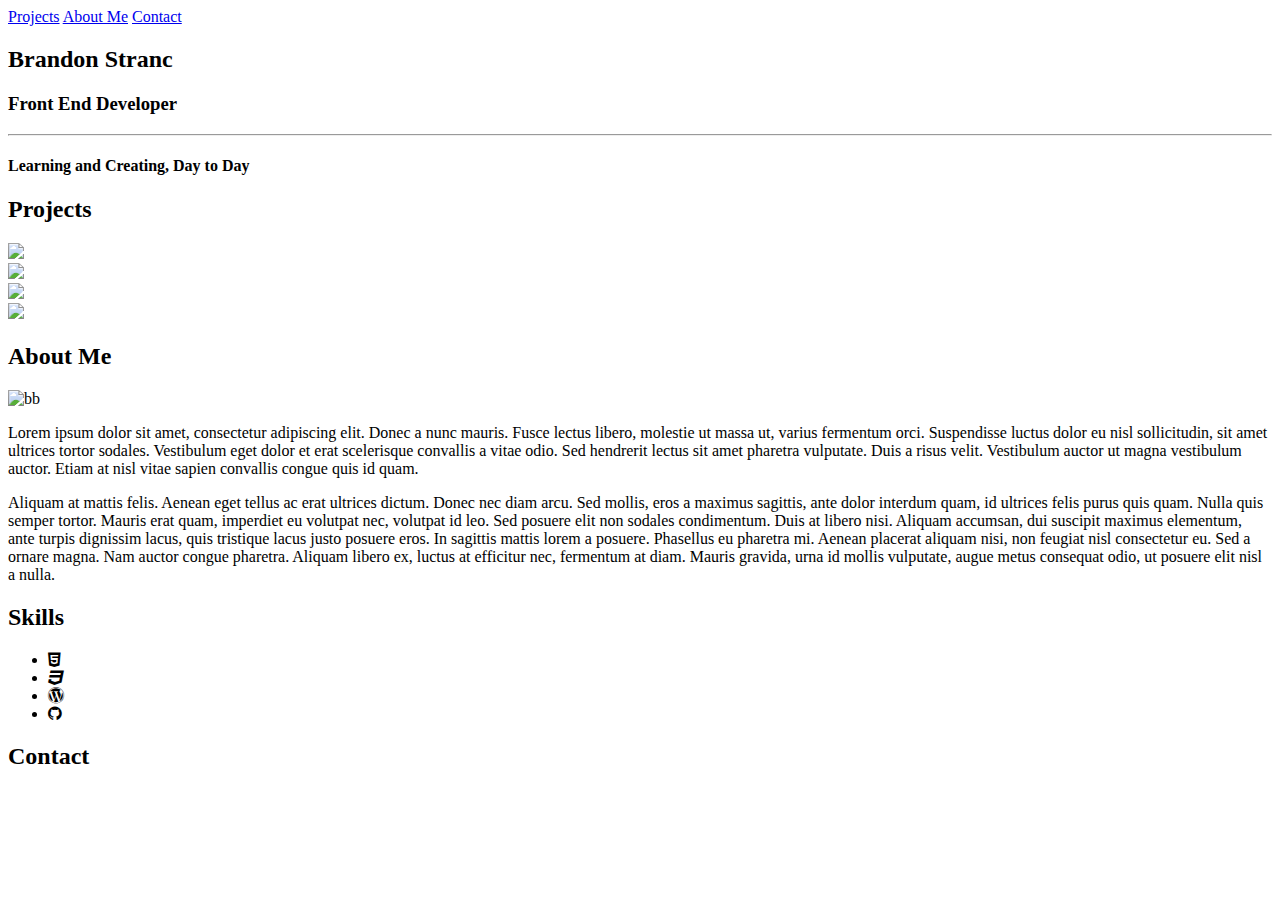
==== index.html @ 1730cb90 "Plz" ====
<!DOCTYPE html>
<html lang="en-US">

<head>
	<title>BOOTSTRAP</title>
	<meta charset="UTF-8">
	<meta name="viewport" content="width=device-width, initial-scale=1.0, shrink-to-fit=no"> <!-- to scale well with mobile -->
	
	<link rel="stylesheet" href="https://maxcdn.bootstrapcdn.com/bootstrap/4.0.0-beta/css/bootstrap.min.css" integrity="sha384-/Y6pD6FV/Vv2HJnA6t+vslU6fwYXjCFtcEpHbNJ0lyAFsXTsjBbfaDjzALeQsN6M" crossorigin="anonymous">
	<link rel="stylesheet" type="text/css" href="_css/bootstrapOverride.css">
	<link rel="stylesheet" type="text/css" href="_css/animate.css">
	<link rel="stylesheet" href="https://maxcdn.bootstrapcdn.com/font-awesome/4.7.0/css/font-awesome.min.css">

	<!-- <link href='//cdn.jsdelivr.net/devicons/1.8.0/css/devicons.min.css' rel='stylesheet'> -->
	

	<!-- <link rel="stylesheet" type="text/css" href="_css/style.css">
	<link rel="stylesheet" type="text/css" href="_css/animate.css">
	

	<script src="https://ajax.googleapis.com/ajax/libs/jquery/3.2.1/jquery.min.js"></script>
	<script src="_js/script.js"></script> -->

	<script src="https://ajax.googleapis.com/ajax/libs/jquery/3.2.1/jquery.min.js"></script>
	<script src="_js/bootstrapScript.js"></script>
</head>

<body>
<!-- HEADER..................................... -->
<header>
	<div class="container-fluid">
		<div class="container">
			<nav>
				<a href="#projects" class="text-center" title="">Projects</a>
				<a href="#about-me" class="text-center" title="">About Me</a>
				<a href="#contact" class="text-center" title="">Contact</a>
			</nav>

			<h2 id="name-heading" class="text-center fade-in">Brandon Stranc</h2>
			<h3 class="text-center fade-in">Front End Developer</h3>
			<hr class="fade-in">
			<h4 id="h4-padding" class="text-center fade-in">Learning and Creating, Day to Day</h4>
		</div>
	</div>

</header>

<!-- PROJECTS..................................... -->
<div class="container-fluid">
	<div class="container projects">
		<h2 class="text-center">Projects</h2>
			<div id="projects" class="row">
				<div class="col-xs-12 col-md-4 col-lg-3">
					<img src="http://www.martinezcreativegroup.com/wp-content/uploads/2014/05/img-placeholder.png">
				</div>
				<div class="col-xs-12 col-md-4 col-lg-3">
					<img src="http://www.martinezcreativegroup.com/wp-content/uploads/2014/05/img-placeholder.png">
				</div>
				<div class="col-xs-12 col-md-4 col-lg-3">
					<img src="http://www.martinezcreativegroup.com/wp-content/uploads/2014/05/img-placeholder.png">
				</div>
				<div class="col-xs-12 col-md-4 col-lg-3">
					<img src="http://www.martinezcreativegroup.com/wp-content/uploads/2014/05/img-placeholder.png">
				</div>
			</div>
	</div>
</div>

<!-- ABOUT ME..................................... -->
<div class="container-fluid about-bgColor">
	<div class="container about-me">
		<h2 id="about-me" class="text-center">About Me</h2>
			<div class="row">
				<div class="col-xs-12 col-lg-1">
				</div>
				<div class="col-xs-12 col-md-4 col-lg-4">
					<img src="_images/bb.jpg" alt="bb" height="250" width="250">
				</div>
				<div class="col-xs-12 col-md-8 col-lg-6">
					<p>Lorem ipsum dolor sit amet, consectetur adipiscing elit. Donec a nunc mauris. Fusce lectus libero, molestie ut massa ut, varius fermentum orci. Suspendisse luctus dolor eu nisl sollicitudin, sit amet ultrices tortor sodales. Vestibulum eget dolor et erat scelerisque convallis a vitae odio. Sed hendrerit lectus sit amet pharetra vulputate. Duis a risus velit. Vestibulum auctor ut magna vestibulum auctor. Etiam at nisl vitae sapien convallis congue quis id quam.</p>

					<p>Aliquam at mattis felis. Aenean eget tellus ac erat ultrices dictum. Donec nec diam arcu. Sed mollis, eros a maximus sagittis, ante dolor interdum quam, id ultrices felis purus quis quam. Nulla quis semper tortor. Mauris erat quam, imperdiet eu volutpat nec, volutpat id leo. Sed posuere elit non sodales condimentum. Duis at libero nisi. Aliquam accumsan, dui suscipit maximus elementum, ante turpis dignissim lacus, quis tristique lacus justo posuere eros. In sagittis mattis lorem a posuere. Phasellus eu pharetra mi. Aenean placerat aliquam nisi, non feugiat nisl consectetur eu. Sed a ornare magna. Nam auctor congue pharetra. Aliquam libero ex, luctus at efficitur nec, fermentum at diam. Mauris gravida, urna id mollis vulputate, augue metus consequat odio, ut posuere elit nisl a nulla.</p>
				</div>
				<div class="col-xs-12 col-lg-1">
				</div>
			</div>

			<h2 class="text-center">Skills</h2>
		
				<ul>

					<li><i class="fa fa-html5" aria-hidden="true"></i></li>
					<li><i class="fa fa-css3" aria-hidden="true"></i></li>
					<li><i class="fa fa-wordpress" aria-hidden="true"></i></li>
					<li><i class="fa fa-github" aria-hidden="true"></i></li>

				</ul>
		

	</div>
</div>

<!-- CONTACT..................................... -->
<div class="container-fluid contact-bgColor">
	<div class="container contact">
		<h2 id="contact" class="text-center">Contact</h2>

		

	</div>
</div>

</body>
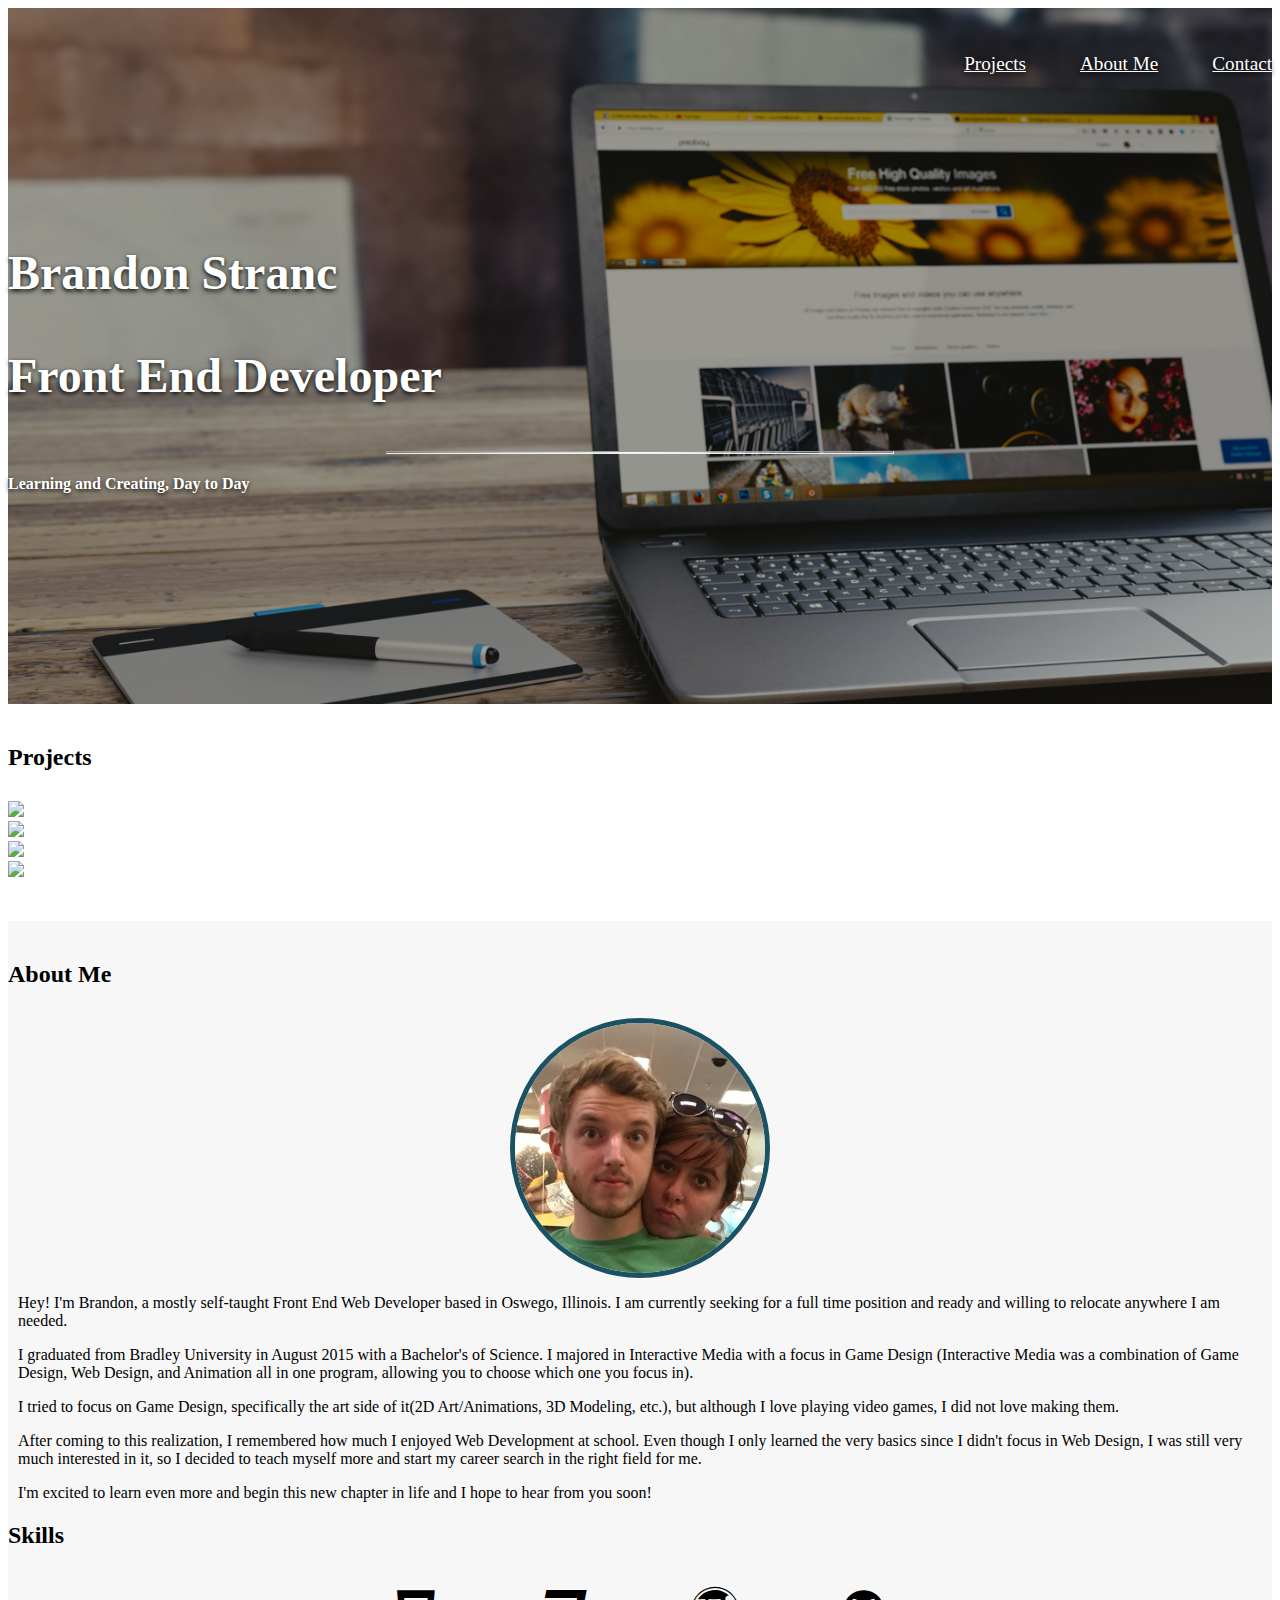
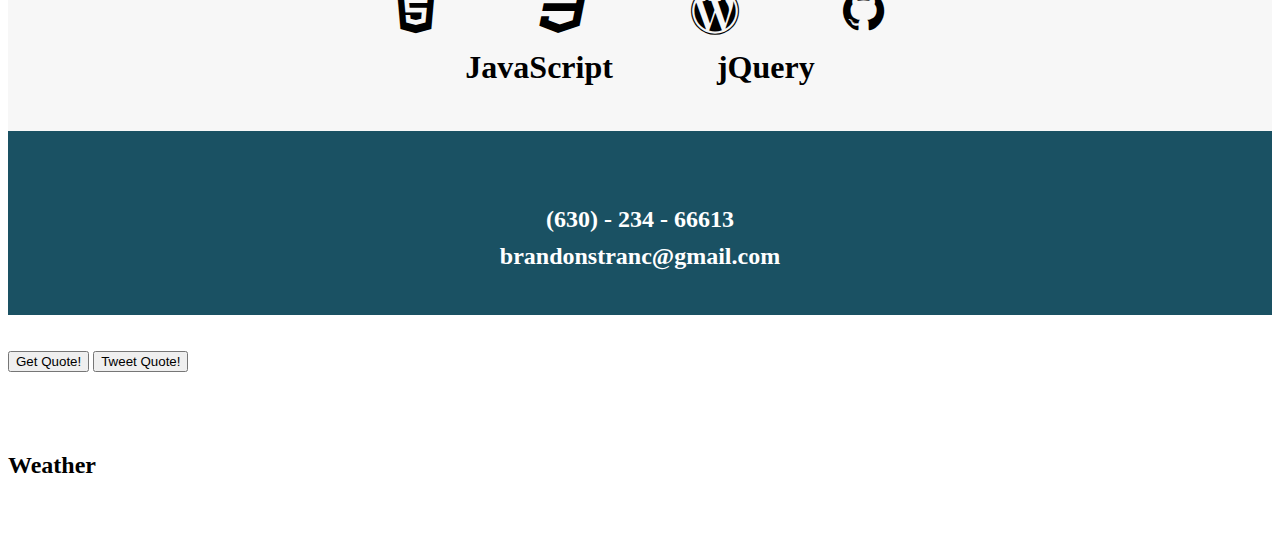
==== commit 987e9c06: "November Update" ====
--- a/index.html
+++ b/index.html
@@ -2,13 +2,13 @@
 <html lang="en-US">
 
 <head>
-	<title>BOOTSTRAP</title>
+	<title>Brandon Stranc | Front End Developer</title>
 	<meta charset="UTF-8">
 	<meta name="viewport" content="width=device-width, initial-scale=1.0, shrink-to-fit=no"> <!-- to scale well with mobile -->
 	
 	<link rel="stylesheet" href="https://maxcdn.bootstrapcdn.com/bootstrap/4.0.0-beta/css/bootstrap.min.css" integrity="sha384-/Y6pD6FV/Vv2HJnA6t+vslU6fwYXjCFtcEpHbNJ0lyAFsXTsjBbfaDjzALeQsN6M" crossorigin="anonymous">
-	<link rel="stylesheet" type="text/css" href="_css/bootstrapOverride.css">
-	<link rel="stylesheet" type="text/css" href="_css/animate.css">
+	<link rel="stylesheet" type="text/css" href="css/bootstrapOverride.css">
+	<link rel="stylesheet" type="text/css" href="css/animate.css">
 	<link rel="stylesheet" href="https://maxcdn.bootstrapcdn.com/font-awesome/4.7.0/css/font-awesome.min.css">
 
 	<!-- <link href='//cdn.jsdelivr.net/devicons/1.8.0/css/devicons.min.css' rel='stylesheet'> -->
@@ -22,7 +22,7 @@
 	<script src="_js/script.js"></script> -->
 
 	<script src="https://ajax.googleapis.com/ajax/libs/jquery/3.2.1/jquery.min.js"></script>
-	<script src="_js/bootstrapScript.js"></script>
+	<script src="js/bootstrapScript.js"></script>
 </head>
 
 <body>
@@ -31,9 +31,9 @@
 	<div class="container-fluid">
 		<div class="container">
 			<nav>
-				<a href="#projects" class="text-center" title="">Projects</a>
-				<a href="#about-me" class="text-center" title="">About Me</a>
-				<a href="#contact" class="text-center" title="">Contact</a>
+				<a href="#projects" class="text-center scrollTo" title="">Projects</a>
+				<a href="#about" class="text-center scrollTo" title="">About Me</a>
+				<a href="#contact" class="text-center scrollTo" title="">Contact</a>
 			</nav>
 
 			<h2 id="name-heading" class="text-center fade-in">Brandon Stranc</h2>
@@ -48,19 +48,19 @@
 <!-- PROJECTS..................................... -->
 <div class="container-fluid">
 	<div class="container projects">
-		<h2 class="text-center">Projects</h2>
-			<div id="projects" class="row">
+		<h2 id="projects" class="text-center">Projects</h2>
+			<div class="projects row">
 				<div class="col-xs-12 col-md-4 col-lg-3">
-					<img src="http://www.martinezcreativegroup.com/wp-content/uploads/2014/05/img-placeholder.png">
+					<img src="https://www.martinezcreativegroup.com/wp-content/uploads/2014/05/img-placeholder.png">
 				</div>
 				<div class="col-xs-12 col-md-4 col-lg-3">
-					<img src="http://www.martinezcreativegroup.com/wp-content/uploads/2014/05/img-placeholder.png">
+					<img src="https://www.martinezcreativegroup.com/wp-content/uploads/2014/05/img-placeholder.png">
 				</div>
 				<div class="col-xs-12 col-md-4 col-lg-3">
-					<img src="http://www.martinezcreativegroup.com/wp-content/uploads/2014/05/img-placeholder.png">
+					<img src="https://www.martinezcreativegroup.com/wp-content/uploads/2014/05/img-placeholder.png">
 				</div>
 				<div class="col-xs-12 col-md-4 col-lg-3">
-					<img src="http://www.martinezcreativegroup.com/wp-content/uploads/2014/05/img-placeholder.png">
+					<img src="https://www.martinezcreativegroup.com/wp-content/uploads/2014/05/img-placeholder.png">
 				</div>
 			</div>
 	</div>
@@ -68,18 +68,24 @@
 
 <!-- ABOUT ME..................................... -->
 <div class="container-fluid about-bgColor">
-	<div class="container about-me">
-		<h2 id="about-me" class="text-center">About Me</h2>
+	<div class="container about">
+		<h2 id="about" class="text-center">About Me</h2>
 			<div class="row">
 				<div class="col-xs-12 col-lg-1">
 				</div>
 				<div class="col-xs-12 col-md-4 col-lg-4">
-					<img src="_images/bb.jpg" alt="bb" height="250" width="250">
+					<img src="images/bb.jpg" alt="bb" height="250" width="250">
 				</div>
 				<div class="col-xs-12 col-md-8 col-lg-6">
-					<p>Lorem ipsum dolor sit amet, consectetur adipiscing elit. Donec a nunc mauris. Fusce lectus libero, molestie ut massa ut, varius fermentum orci. Suspendisse luctus dolor eu nisl sollicitudin, sit amet ultrices tortor sodales. Vestibulum eget dolor et erat scelerisque convallis a vitae odio. Sed hendrerit lectus sit amet pharetra vulputate. Duis a risus velit. Vestibulum auctor ut magna vestibulum auctor. Etiam at nisl vitae sapien convallis congue quis id quam.</p>
+					<p>Hey! I'm Brandon, a mostly self-taught Front End Web Developer based in Oswego, Illinois. I am currently seeking for a full time position and ready and willing to relocate anywhere I am needed.</p>
 
-					<p>Aliquam at mattis felis. Aenean eget tellus ac erat ultrices dictum. Donec nec diam arcu. Sed mollis, eros a maximus sagittis, ante dolor interdum quam, id ultrices felis purus quis quam. Nulla quis semper tortor. Mauris erat quam, imperdiet eu volutpat nec, volutpat id leo. Sed posuere elit non sodales condimentum. Duis at libero nisi. Aliquam accumsan, dui suscipit maximus elementum, ante turpis dignissim lacus, quis tristique lacus justo posuere eros. In sagittis mattis lorem a posuere. Phasellus eu pharetra mi. Aenean placerat aliquam nisi, non feugiat nisl consectetur eu. Sed a ornare magna. Nam auctor congue pharetra. Aliquam libero ex, luctus at efficitur nec, fermentum at diam. Mauris gravida, urna id mollis vulputate, augue metus consequat odio, ut posuere elit nisl a nulla.</p>
+					<p>I graduated from Bradley University in August 2015 with a Bachelor's of Science. I majored in Interactive Media with a focus in Game Design (Interactive Media was a combination of Game Design, Web Design, and Animation all in one program, allowing you to choose which one you focus in).</p>
+
+					<p>I tried to focus on Game Design, specifically the art side of it(2D Art/Animations, 3D Modeling, etc.), but although I love playing video games, I did not love making them.</p>
+
+					<p>After coming to this realization, I remembered how much I enjoyed Web Development at school. Even though I only learned the very basics since I didn't focus in Web Design, I was still very much interested in it, so I decided to teach myself more and start my career search in the right field for me.</p>
+
+					<p>I'm excited to learn even more and begin this new chapter in life and I hope to hear from you soon!</p>
 				</div>
 				<div class="col-xs-12 col-lg-1">
 				</div>
@@ -89,11 +95,16 @@
 		
 				<ul>
 
-					<li><i class="fa fa-html5" aria-hidden="true"></i></li>
-					<li><i class="fa fa-css3" aria-hidden="true"></i></li>
-					<li><i class="fa fa-wordpress" aria-hidden="true"></i></li>
-					<li><i class="fa fa-github" aria-hidden="true"></i></li>
+					<li class="icons"><i class="fa fa-html5" aria-hidden="true"></i></li>
+					<li class="icons"><i class="fa fa-css3" aria-hidden="true"></i></li>
+					<li class="icons"><i class="fa fa-wordpress" aria-hidden="true"></i></li>
+					<li class="icons"><i class="fa fa-github" aria-hidden="true"></i></li>
 
+				</ul>
+
+				<ul>
+					<li class="liText">JavaScript</li>
+					<li class="liText">jQuery</li>
 				</ul>
 		
 
@@ -103,11 +114,34 @@
 <!-- CONTACT..................................... -->
 <div class="container-fluid contact-bgColor">
 	<div class="container contact">
-		<h2 id="contact" class="text-center">Contact</h2>
+		<h2 id="contact" class="text-center"></h2>
 
-		
+		<ul>
+			<li class="contactText">(630) - 234 - 66613</li>
+			<li class="contactText">brandonstranc@gmail.com</li>
+		</ul>
 
 	</div>
 </div>
 
+<!-- QUOTE GEN..................................... -->
+<div class="container-fluid text-center">
+    <div class="container text-center">
+      <p id="quote"></p>
+      <p id="author"></p>
+      <button id="newQuote" class="btn btn-primary">Get Quote!</button>
+      <button id="shareToTwitter" class="btn btn-primary">Tweet Quote!</button>
+    </div>
+</div>
+
+<!-- WEATHER..................................... -->
+<div class="container-fluid">
+  <div class="container">
+    <h2 class="text-center">Weather</h2>
+    
+    <p class="para"></p>
+  </div>
+</div>
+
+
 </body>--- a/css/bootstrapOverride.css
+++ b/css/bootstrapOverride.css
@@ -0,0 +1,139 @@
+/*CONATINERS..........................*/
+.container {
+	padding: 20px 0 40px 0;
+}
+
+/*HEADER..........................*/
+header {
+	background: url("../images/header-bg.jpeg") no-repeat fixed 0px 0px;
+	background-size: cover;
+	margin: 0 auto;
+	width: 100%;
+	height: auto;
+}
+
+header h2, header h3, header h4, header a {
+	color: white;
+	text-shadow: 0px 2px  5px black;
+}
+
+header .container-fluid {
+	background-color: rgba(0, 0, 0, 0.3);
+}
+
+#name-heading {
+	font-size: 3em;
+	padding-top: 130px;
+	padding-bottom: 0;
+}
+
+header h3 {
+	font-size: 3em;
+}
+
+#h4-padding {
+	padding-bottom: 150px;
+	font-size: 1em;
+}
+
+/*NAV..........................*/
+nav {
+	text-align: right;
+	margin: 0 auto;
+	padding-top: 25px;
+}
+
+nav a {
+	padding-left: 50px;
+	font-size: 1.2em;
+}
+
+nav a:hover {
+	color: red;
+	text-decoration: none;
+}
+
+/*PROJECTS..........................*/
+.projects {
+
+}
+
+/*ABOUT ME..........................*/
+.about-bgColor {
+	background-color: #F7F7F7;
+}
+
+.about {
+	
+}
+
+.about img {
+	border-radius: 50%;
+	border: solid 5px #1A5163;
+	display: block;
+	margin: 0 auto;
+}
+
+.about p {
+	padding: 0 10px;
+}
+
+/*CONTACT..........................*/
+.contact-bgColor {
+	background-color: #1A5163;
+}
+
+.contact {
+	color: white;
+}
+
+
+
+/*HEADINGS..........................*/
+h2 {
+	padding-bottom: 10px;
+}
+
+/*IMAGES..........................*/
+.projects img {
+	width: 100%;
+}
+
+/*MISC..........................*/
+hr {
+	width: 40%;
+    height: 1px;
+    background-image: linear-gradient(to right, rgba(0, 0, 0, 0), rgba(255, 255, 255, 1), rgba(0, 0, 0, 0));
+}
+
+
+
+
+ul {
+	text-align: center;
+	margin: 0 auto;
+	padding: 0;
+}
+
+.icons {
+	font-size: 3em;
+}
+
+li {
+	display: inline-block;
+	padding: 5px 50px;
+	font-weight: bold;
+}
+
+.liText {
+	font-size: 2em;
+}
+
+.contactText {
+	font-size: 1.5em;
+	display: block;
+}
+
+ul li {
+	list-style: none;
+}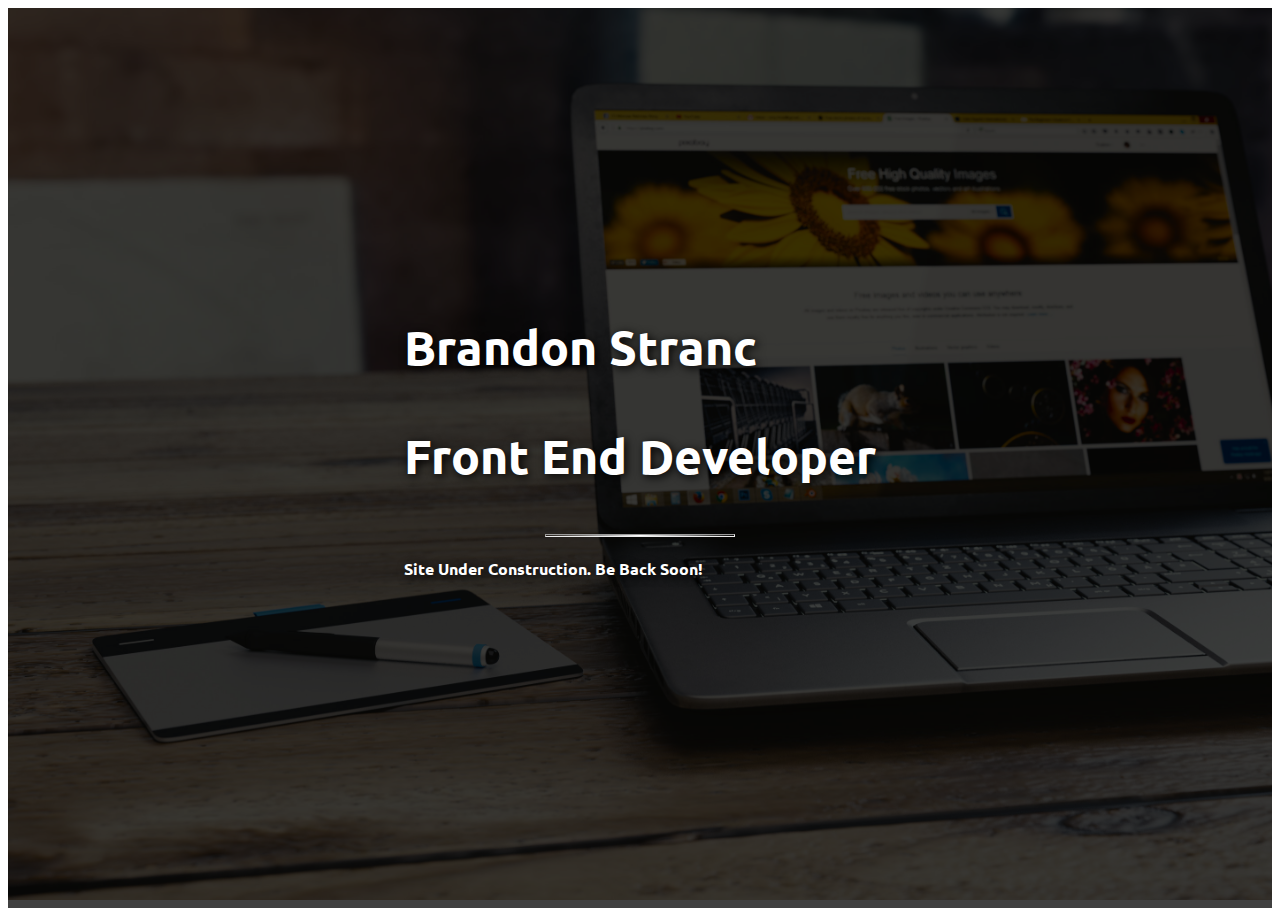
==== commit 2e622715: "site under construction update" ====
--- a/index.html
+++ b/index.html
@@ -21,6 +21,8 @@
 	<script src="https://ajax.googleapis.com/ajax/libs/jquery/3.2.1/jquery.min.js"></script>
 	<script src="_js/script.js"></script> -->
 
+	<link href="https://fonts.googleapis.com/css?family=Raleway|Ubuntu" rel="stylesheet">
+
 	<script src="https://ajax.googleapis.com/ajax/libs/jquery/3.2.1/jquery.min.js"></script>
 	<script src="js/bootstrapScript.js"></script>
 </head>
@@ -30,62 +32,67 @@
 <header>
 	<div class="container-fluid">
 		<div class="container">
-			<nav>
+			<!-- <nav>
 				<a href="#projects" class="text-center scrollTo" title="">Projects</a>
 				<a href="#about" class="text-center scrollTo" title="">About Me</a>
 				<a href="#contact" class="text-center scrollTo" title="">Contact</a>
-			</nav>
+			</nav> -->
 
 			<h2 id="name-heading" class="text-center fade-in">Brandon Stranc</h2>
 			<h3 class="text-center fade-in">Front End Developer</h3>
 			<hr class="fade-in">
-			<h4 id="h4-padding" class="text-center fade-in">Learning and Creating, Day to Day</h4>
+			<h4 id="h4-padding" class="text-center fade-in">Site Under Construction. Be Back Soon!</h4>
 		</div>
 	</div>
 
 </header>
 
 <!-- PROJECTS..................................... -->
-<div class="container-fluid">
+<!-- <div class="container-fluid">
 	<div class="container projects">
 		<h2 id="projects" class="text-center">Projects</h2>
+
+		<hr>
+
 			<div class="projects row">
-				<div class="col-xs-12 col-md-4 col-lg-3">
-					<img src="https://www.martinezcreativegroup.com/wp-content/uploads/2014/05/img-placeholder.png">
+				<div class="col-xs-12 col-md-6 col-lg-6">
+					<h3 class="text-center">Quote Generator</h3>
+						<p id="quote" class="text-center"></p>
+						<p id="author" class="text-center"></p>
+						<div class="text-center">
+							<button id="newQuote" class="btn btn-primary">New Quote!</button>
+							<button id="shareToTwitter" class="btn btn-primary">Tweet Quote!</button>
+						</div>
 				</div>
-				<div class="col-xs-12 col-md-4 col-lg-3">
-					<img src="https://www.martinezcreativegroup.com/wp-content/uploads/2014/05/img-placeholder.png">
+				<div class="col-xs-12 col-md-6 col-lg-6">
+					<h3 class="text-center">Weather App</h3>
+						<p class="text-center"><span id="city"></span> <span id="country"></span></p>
+    					<p class="text-center"><span id="temp"></span> <span id="tempUnit"></span></p>
+    					<p id="description" class="text-center"></p>
 				</div>
-				<div class="col-xs-12 col-md-4 col-lg-3">
-					<img src="https://www.martinezcreativegroup.com/wp-content/uploads/2014/05/img-placeholder.png">
-				</div>
-				<div class="col-xs-12 col-md-4 col-lg-3">
-					<img src="https://www.martinezcreativegroup.com/wp-content/uploads/2014/05/img-placeholder.png">
-				</div>
+				
 			</div>
 	</div>
-</div>
+</div> -->
 
 <!-- ABOUT ME..................................... -->
-<div class="container-fluid about-bgColor">
+<!-- <div class="container-fluid about-bgColor">
 	<div class="container about">
 		<h2 id="about" class="text-center">About Me</h2>
 			<div class="row">
 				<div class="col-xs-12 col-lg-1">
 				</div>
 				<div class="col-xs-12 col-md-4 col-lg-4">
-					<img src="images/bb.jpg" alt="bb" height="250" width="250">
+					<img src="images/itBeMe2.jpg" alt="Brandons Portrait" height="302" width="200">
 				</div>
 				<div class="col-xs-12 col-md-8 col-lg-6">
-					<p>Hey! I'm Brandon, a mostly self-taught Front End Web Developer based in Oswego, Illinois. I am currently seeking for a full time position and ready and willing to relocate anywhere I am needed.</p>
+					<p>Hey! I'm Brandon, a Front End Web Developer based in <strong>Oswego, Illinois</strong>. I am currently seeking a full time position and willing to relocate if needed.</p>
 
-					<p>I graduated from Bradley University in August 2015 with a Bachelor's of Science. I majored in Interactive Media with a focus in Game Design (Interactive Media was a combination of Game Design, Web Design, and Animation all in one program, allowing you to choose which one you focus in).</p>
+            		<p>I graduated from Bradley University with a Bachelor's of Science majoring in Interactive Media, a combination of Web Design, Game Design, and Animation all in one program.</p>
 
-					<p>I tried to focus on Game Design, specifically the art side of it(2D Art/Animations, 3D Modeling, etc.), but although I love playing video games, I did not love making them.</p>
+            		<p>Learning about all these different fields gave me a broad knowledge of many different softwares, languages, and just know how of how things are done in the industry. I have continued to learn more about front end development on my own, and work at it almost every day.</p>
 
-					<p>After coming to this realization, I remembered how much I enjoyed Web Development at school. Even though I only learned the very basics since I didn't focus in Web Design, I was still very much interested in it, so I decided to teach myself more and start my career search in the right field for me.</p>
-
-					<p>I'm excited to learn even more and begin this new chapter in life and I hope to hear from you soon!</p>
+            		<p>I'm excited to learn even more and bring everything I have to offer to my soon to be new career. Please take a look at some of the things I have been working on and feel free to contact me via email or phone. Hope to hear from you soon!</p>
 				</div>
 				<div class="col-xs-12 col-lg-1">
 				</div>
@@ -109,10 +116,10 @@
 		
 
 	</div>
-</div>
+</div> -->
 
 <!-- CONTACT..................................... -->
-<div class="container-fluid contact-bgColor">
+<!-- <div class="container-fluid contact-bgColor">
 	<div class="container contact">
 		<h2 id="contact" class="text-center"></h2>
 
@@ -122,26 +129,6 @@
 		</ul>
 
 	</div>
-</div>
-
-<!-- QUOTE GEN..................................... -->
-<div class="container-fluid text-center">
-    <div class="container text-center">
-      <p id="quote"></p>
-      <p id="author"></p>
-      <button id="newQuote" class="btn btn-primary">Get Quote!</button>
-      <button id="shareToTwitter" class="btn btn-primary">Tweet Quote!</button>
-    </div>
-</div>
-
-<!-- WEATHER..................................... -->
-<div class="container-fluid">
-  <div class="container">
-    <h2 class="text-center">Weather</h2>
-    
-    <p class="para"></p>
-  </div>
-</div>
-
+</div> -->
 
 </body>--- a/css/bootstrapOverride.css
+++ b/css/bootstrapOverride.css
@@ -1,3 +1,11 @@
+body p, a {
+	font-family: 'Raleway', sans-serif;
+}
+
+body h1, h2, h3, h4, h5, h6 {
+	font-family: 'Ubuntu', sans-serif;
+}
+
 /*CONATINERS..........................*/
 .container {
 	padding: 20px 0 40px 0;
@@ -9,16 +17,20 @@
 	background-size: cover;
 	margin: 0 auto;
 	width: 100%;
-	height: auto;
+	height: 100vh;
 }
 
 header h2, header h3, header h4, header a {
 	color: white;
-	text-shadow: 0px 2px  5px black;
+	text-shadow: 2px 2px 10px black;
 }
 
 header .container-fluid {
-	background-color: rgba(0, 0, 0, 0.3);
+	background-color: rgba(0, 0, 0, 0.75);
+	height: 100vh;
+	display: flex;
+	justify-content: center;
+	align-items: center;
 }
 
 #name-heading {
@@ -36,8 +48,14 @@
 	font-size: 1em;
 }
 
+header hr {
+	width: 40%;
+    height: 1px;
+    background-image: linear-gradient(to right, rgba(0, 0, 0, 0), rgba(255, 255, 255, 1), rgba(0, 0, 0, 0));
+}
+
 /*NAV..........................*/
-nav {
+/* nav {
 	text-align: right;
 	margin: 0 auto;
 	padding-top: 25px;
@@ -48,18 +66,33 @@
 	font-size: 1.2em;
 }
 
+nav a:first-child {
+	padding-left: 0;
+}
+
 nav a:hover {
 	color: red;
 	text-decoration: none;
+} */
+
+/*PROJECTS..........................*/
+/* .projects img {
+	padding: 10px 0;
 }
 
-/*PROJECTS..........................*/
-.projects {
-
+.projects h3 {
+	font-size: 1.6em;
+	margin-top: 10px;
+	text-decoration: underline;
 }
 
+.projects hr {
+	width: 40%;
+    height: 1px;
+} */
+
 /*ABOUT ME..........................*/
-.about-bgColor {
+/* .about-bgColor {
 	background-color: #F7F7F7;
 }
 
@@ -68,24 +101,24 @@
 }
 
 .about img {
-	border-radius: 50%;
-	border: solid 5px #1A5163;
+	box-shadow: 5px 5px  5px rgba(0, 0, 0, 0.2);
 	display: block;
 	margin: 0 auto;
+	margin-bottom: 20px;
 }
 
 .about p {
 	padding: 0 10px;
-}
+} */
 
 /*CONTACT..........................*/
-.contact-bgColor {
+/* .contact-bgColor {
 	background-color: #1A5163;
 }
 
 .contact {
 	color: white;
-}
+} */
 
 
 
@@ -95,28 +128,19 @@
 }
 
 /*IMAGES..........................*/
-.projects img {
+/* .projects img {
 	width: 100%;
-}
+} */
 
 /*MISC..........................*/
-hr {
-	width: 40%;
-    height: 1px;
-    background-image: linear-gradient(to right, rgba(0, 0, 0, 0), rgba(255, 255, 255, 1), rgba(0, 0, 0, 0));
-}
-
-
-
-
-ul {
+/* ul {
 	text-align: center;
 	margin: 0 auto;
 	padding: 0;
 }
 
 .icons {
-	font-size: 3em;
+	font-size: 2.2em;
 }
 
 li {
@@ -126,7 +150,7 @@
 }
 
 .liText {
-	font-size: 2em;
+	font-size: 1.5em;
 }
 
 .contactText {
@@ -136,4 +160,18 @@
 
 ul li {
 	list-style: none;
-}+}
+
+button {
+	margin-bottom: 10px;
+} */
+
+/*WEATHER APP..........................*/
+/* #temp {
+  color: red;
+  cursor: pointer;
+}
+
+#temp:hover {
+  color: maroon;
+} */
